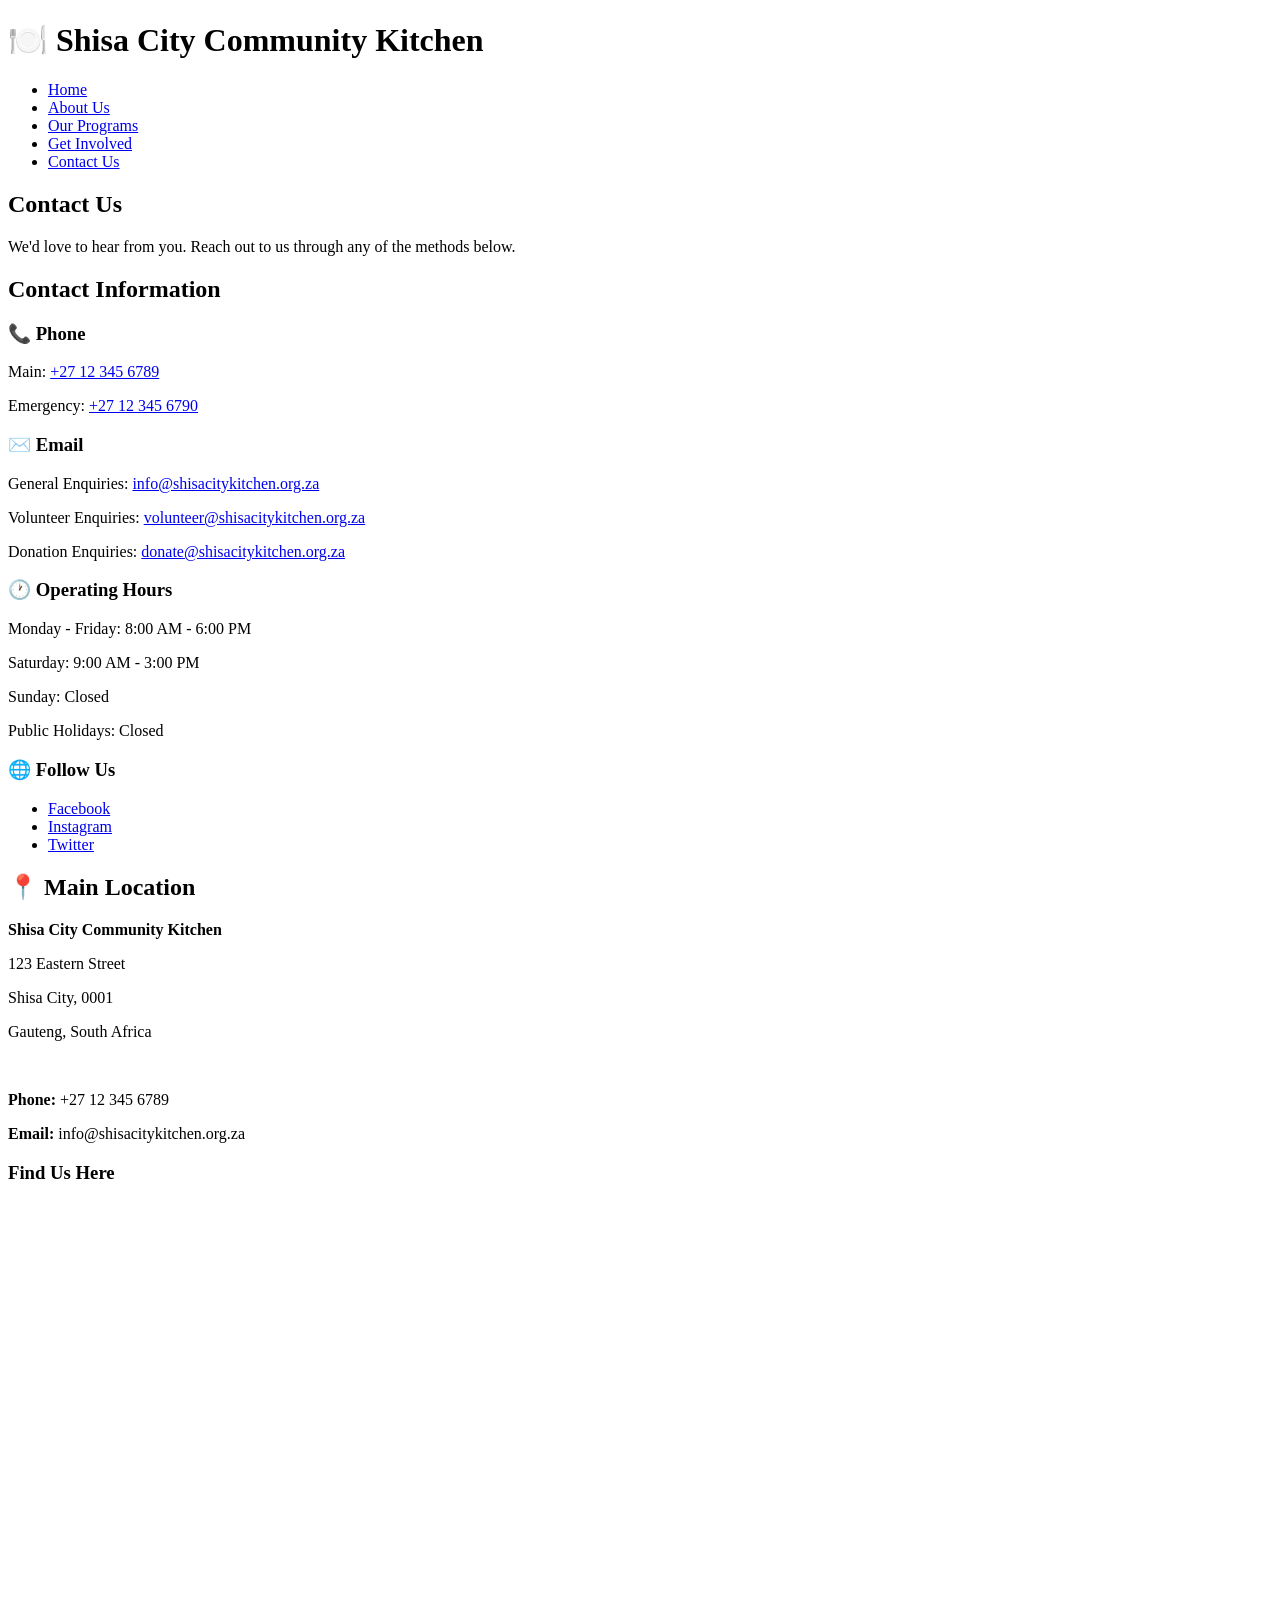
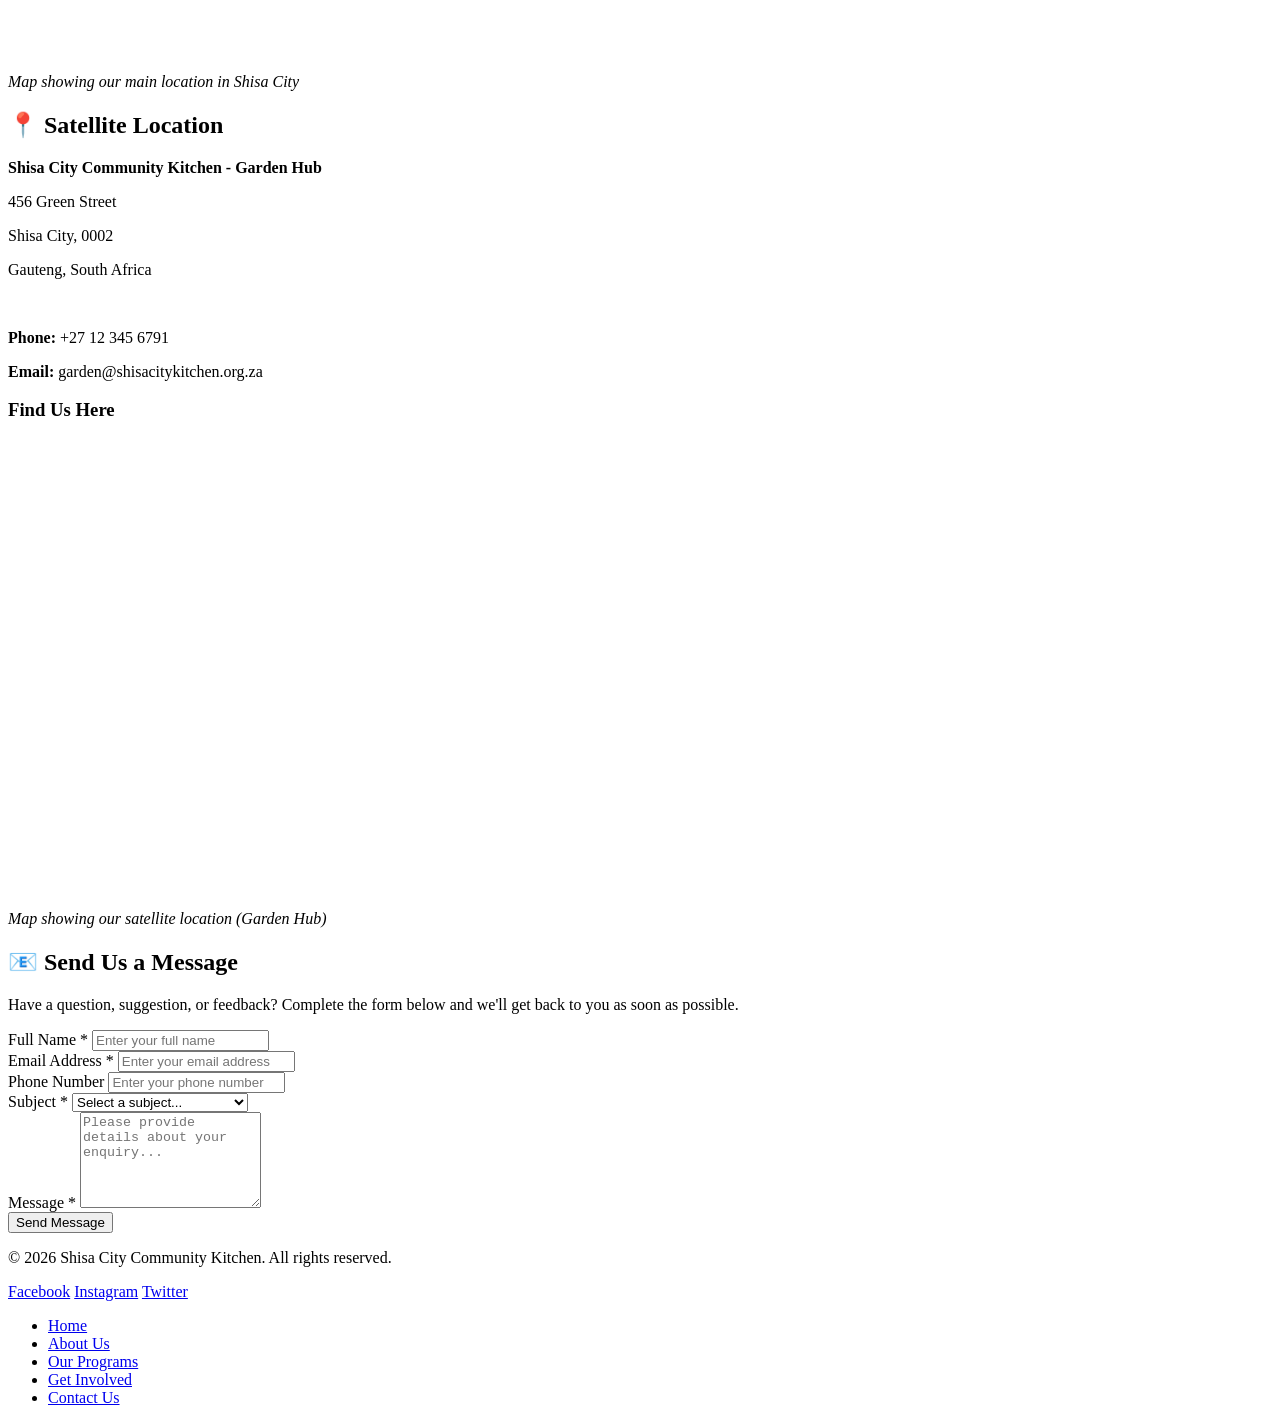
==== Shisa City Community Kitchen/HTML/Contacts.html @ ddfd55d9 "Add files via upload" ====
<!DOCTYPE html>
<!-- DOCUMENT TYPE: Declares this as an HTML5 document -->
<!DOCTYPE html>

<!-- HTML START: Language set to English for accessibility -->
<html lang="en">

    <!-- HEAD SECTION: Contains meta data, title, and links -->
    <head>
        <!-- Character encoding for proper display of special characters -->
        <meta charset="UTF-8">
        
        <!-- Viewport settings for responsive design on mobile devices -->
        <meta name="viewport" content="width=device-width, initial-scale=1.0">
        
        <!-- Page title displayed in browser tab -->
        <title>Contact Us - Shisa City Community Kitchen</title>
    </head>

    <!-- BODY SECTION: All visible page content -->
    <body>

        <!-- HEADER / TOP BAR: Brand name and navigation -->
        <header>
            <!-- Logo and brand name -->
            <div class="logo">
                <h1>🍽️ Shisa City Community Kitchen</h1>
            </div>

            <!-- Navigation menu -->
            <nav>
                <ul>
                    <li><a href="index.html">Home</a></li>
                    <li><a href="about.html">About Us</a></li>
                    <li><a href="services.html">Our Programs</a></li>
                    <li><a href="enquiry.html">Get Involved</a></li>
                    <li><a href="contact.html">Contact Us</a></li>
                </ul>
            </nav>
        </header>

        <!-- MAIN CONTENT: All primary page content -->
        <main>

            <!-- PAGE HEADER / TITLE SECTION -->
            <section class="page-header">
                <h1>Contact Us</h1>
                <p>We'd love to hear from you. Reach out to us through any of the methods below.</p>
            </section>

            <!-- CONTACT INFORMATION SECTION -->
            <section class="contact-info">
                <h2>Contact Information</h2>

                <!-- Phone -->
                <div class="contact-item">
                    <h3>📞 Phone</h3>
                    <p>Main: <a href="tel:+27123456789">+27 12 345 6789</a></p>
                    <p>Emergency: <a href="tel:+27123456790">+27 12 345 6790</a></p>
                </div>

                <!-- Email -->
                <div class="contact-item">
                    <h3>✉️ Email</h3>
                    <p>General Enquiries: <a href="mailto:info@shisacitykitchen.org.za">info@shisacitykitchen.org.za</a></p>
                    <p>Volunteer Enquiries: <a href="mailto:volunteer@shisacitykitchen.org.za">volunteer@shisacitykitchen.org.za</a></p>
                    <p>Donation Enquiries: <a href="mailto:donate@shisacitykitchen.org.za">donate@shisacitykitchen.org.za</a></p>
                </div>

                <!-- Operating Hours -->
                <div class="contact-item">
                    <h3>🕐 Operating Hours</h3>
                    <p>Monday - Friday: 8:00 AM - 6:00 PM</p>
                    <p>Saturday: 9:00 AM - 3:00 PM</p>
                    <p>Sunday: Closed</p>
                    <p>Public Holidays: Closed</p>
                </div>

                <!-- Social Media -->
                <div class="contact-item">
                    <h3>🌐 Follow Us</h3>
                    <ul>
                        <li><a href="#">Facebook</a></li>
                        <li><a href="#">Instagram</a></li>
                        <li><a href="#">Twitter</a></li>
                    </ul>
                </div>
            </section>

            <!-- LOCATION 1: MAIN LOCATION -->
            <section class="location">
                <h2>📍 Main Location</h2>
                
                <div class="location-details">
                    <p><strong>Shisa City Community Kitchen</strong></p>
                    <p>123 Eastern Street</p>
                    <p>Shisa City, 0001</p>
                    <p>Gauteng, South Africa</p>
                    <br>
                    <p><strong>Phone:</strong> +27 12 345 6789</p>
                    <p><strong>Email:</strong> info@shisacitykitchen.org.za</p>
                </div>

                <!-- Google Maps Embed (Placeholder - will display a map when online) -->
                <div class="map-container">
                    <h3>Find Us Here</h3>
                    <!-- Google Maps iframe - replace the src with actual map URL -->
                    <iframe 
                        src="https://www.google.com/maps/embed?pb=!1m18!1m12!1m3!1d3583.054143774474!2d28.045169315020234!3d-26.095323766620283!2m3!1f0!2f0!3f0!3m2!1i1024!2i768!4f13.1!3m3!1m2!1s0x1e9571a000000000%3A0x0000000000000000!2sPretoria%2C%20South%20Africa!5e0!3m2!1sen!2sza!4v1700000000000" 
                        width="600" 
                        height="450" 
                        style="border:0;" 
                        allowfullscreen="" 
                        loading="lazy">
                    </iframe>
                    <p><em>Map showing our main location in Shisa City</em></p>
                </div>
            </section>

            <!-- LOCATION 2: SECONDARY / SATELLITE LOCATION -->
            <section class="location">
                <h2>📍 Satellite Location</h2>

                <div class="location-details">
                    <p><strong>Shisa City Community Kitchen - Garden Hub</strong></p>
                    <p>456 Green Street</p>
                    <p>Shisa City, 0002</p>
                    <p>Gauteng, South Africa</p>
                    <br>
                    <p><strong>Phone:</strong> +27 12 345 6791</p>
                    <p><strong>Email:</strong> garden@shisacitykitchen.org.za</p>
                </div>

                <!-- Google Maps Embed (Placeholder - will display a map when online) -->
                <div class="map-container">
                    <h3>Find Us Here</h3>
                    <!-- Google Maps iframe - replace the src with actual map URL -->
                    <iframe 
                        src="https://www.google.com/maps/embed?pb=!1m18!1m12!1m3!1d3583.054143774474!2d28.045169315020234!3d-26.095323766620283!2m3!1f0!2f0!3f0!3m2!1i1024!2i768!4f13.1!3m3!1m2!1s0x1e9571a000000000%3A0x0000000000000000!2sPretoria%2C%20South%20Africa!5e0!3m2!1sen!2sza!4v1700000000000" 
                        width="600" 
                        height="450" 
                        style="border:0;" 
                        allowfullscreen="" 
                        loading="lazy">
                    </iframe>
                    <p><em>Map showing our satellite location (Garden Hub)</em></p>
                </div>
            </section>

            <!-- CONTACT FORM SECTION -->
            <section class="contact-form">
                <h2>📧 Send Us a Message</h2>
                <p>
                    Have a question, suggestion, or feedback? Complete the form below and 
                    we'll get back to you as soon as possible.
                </p>

                <form action="#" method="POST">

                    <!-- Full Name -->
                    <div class="form-group">
                        <label for="name">Full Name <span class="required">*</span></label>
                        <input type="text" id="name" name="name" placeholder="Enter your full name" required>
                    </div>

                    <!-- Email Address -->
                    <div class="form-group">
                        <label for="email">Email Address <span class="required">*</span></label>
                        <input type="email" id="email" name="email" placeholder="Enter your email address" required>
                    </div>

                    <!-- Phone Number -->
                    <div class="form-group">
                        <label for="phone">Phone Number</label>
                        <input type="tel" id="phone" name="phone" placeholder="Enter your phone number">
                    </div>

                    <!-- Subject -->
                    <div class="form-group">
                        <label for="subject">Subject <span class="required">*</span></label>
                        <select id="subject" name="subject" required>
                            <option value="">Select a subject...</option>
                            <option value="general">General Enquiry</option>
                            <option value="volunteer">Volunteering</option>
                            <option value="donation">Donation</option>
                            <option value="sponsorship">Sponsorship / Partnership</option>
                            <option value="feedback">Feedback</option>
                            <option value="other">Other</option>
                        </select>
                    </div>

                    <!-- Message -->
                    <div class="form-group">
                        <label for="message">Message <span class="required">*</span></label>
                        <textarea id="message" name="message" rows="6" placeholder="Please provide details about your enquiry..." required></textarea>
                    </div>

                    <!-- Submit Button -->
                    <div class="form-group">
                        <button type="submit">Send Message</button>
                    </div>

                </form>
            </section>

        </main>

        <!-- FOOTER SECTION: Copyright, social media, and links -->
        <footer>
            <!-- Copyright notice -->
            <p>&copy; 2026 Shisa City Community Kitchen. All rights reserved.</p>

            <!-- Social media links -->
            <div class="social-links">
                <a href="#">Facebook</a>
                <a href="#">Instagram</a>
                <a href="#">Twitter</a>
            </div>

            <!-- Footer navigation -->
            <nav>
                <ul>
                    <li><a href="index.html">Home</a></li>
                    <li><a href="about.html">About Us</a></li>
                    <li><a href="services.html">Our Programs</a></li>
                    <li><a href="enquiry.html">Get Involved</a></li>
                    <li><a href="contact.html">Contact Us</a></li>
                </ul>
            </nav>
        </footer>

    </body>

</html>
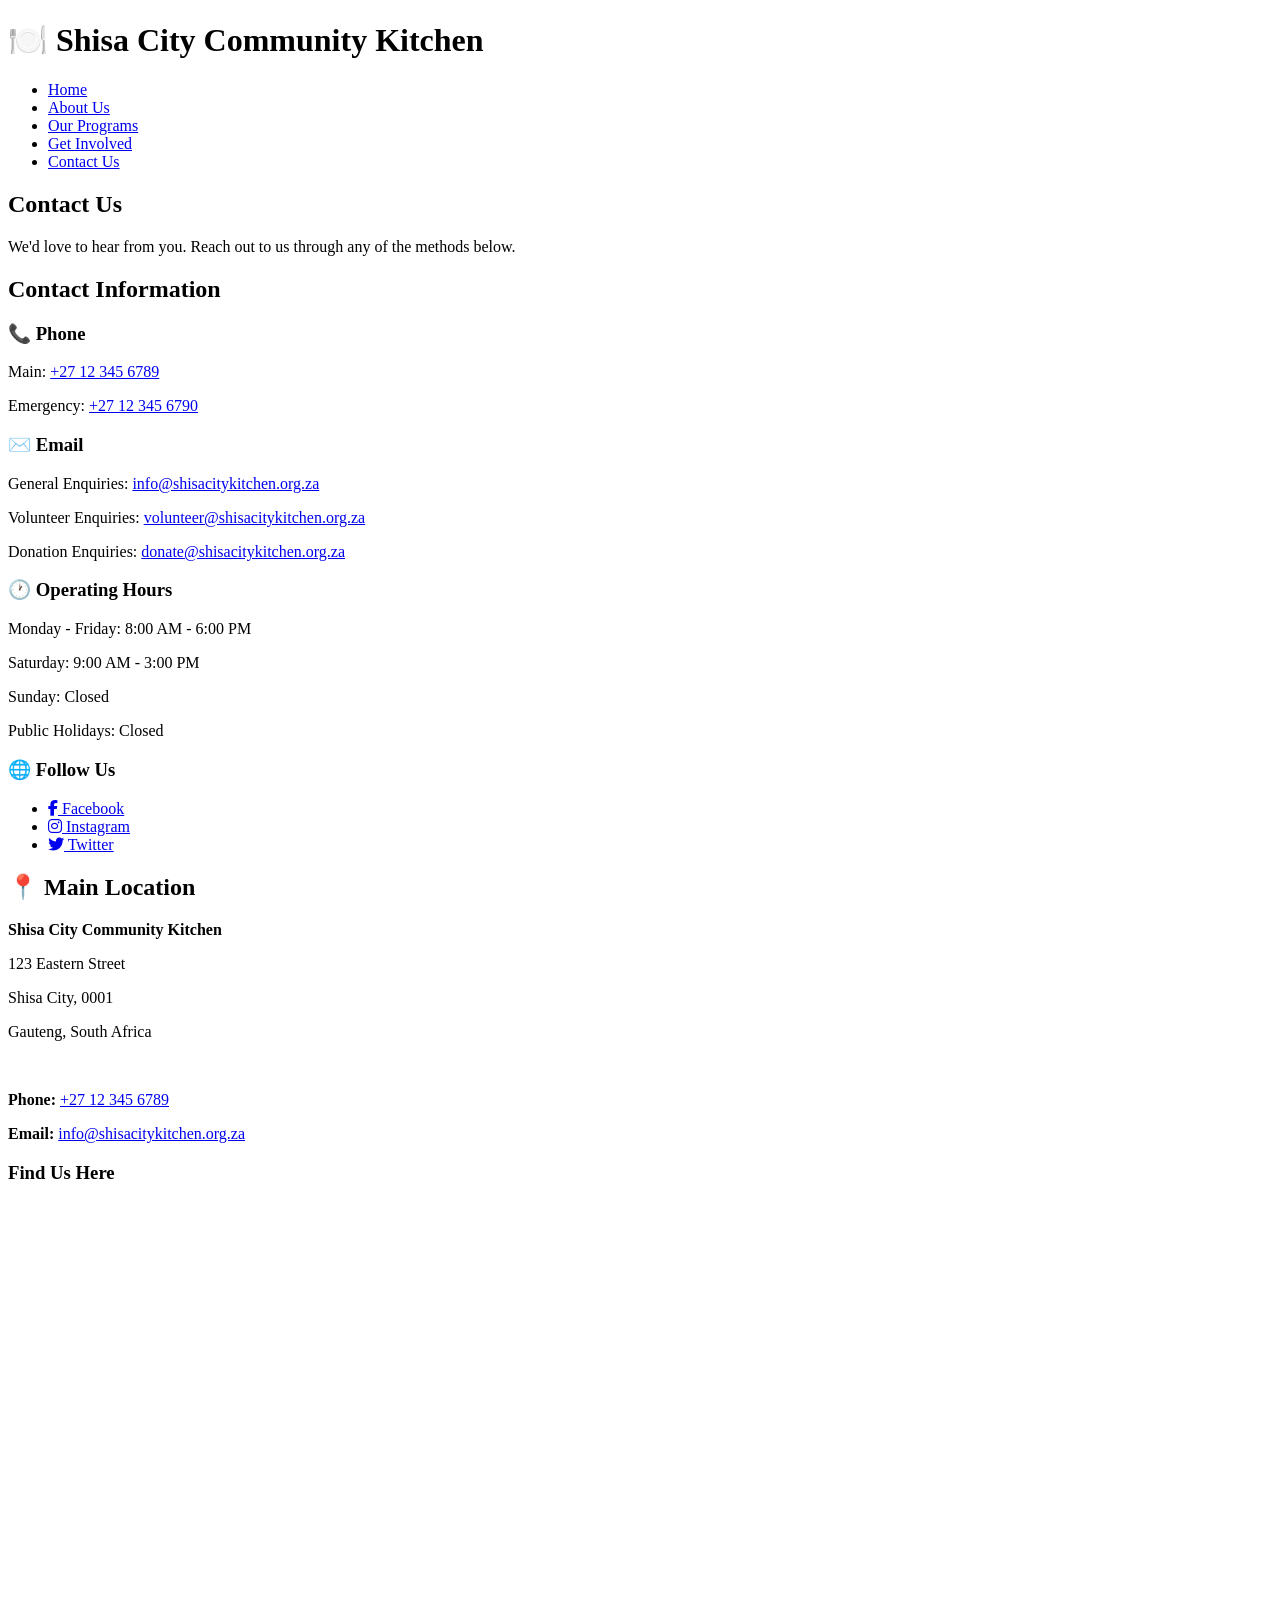
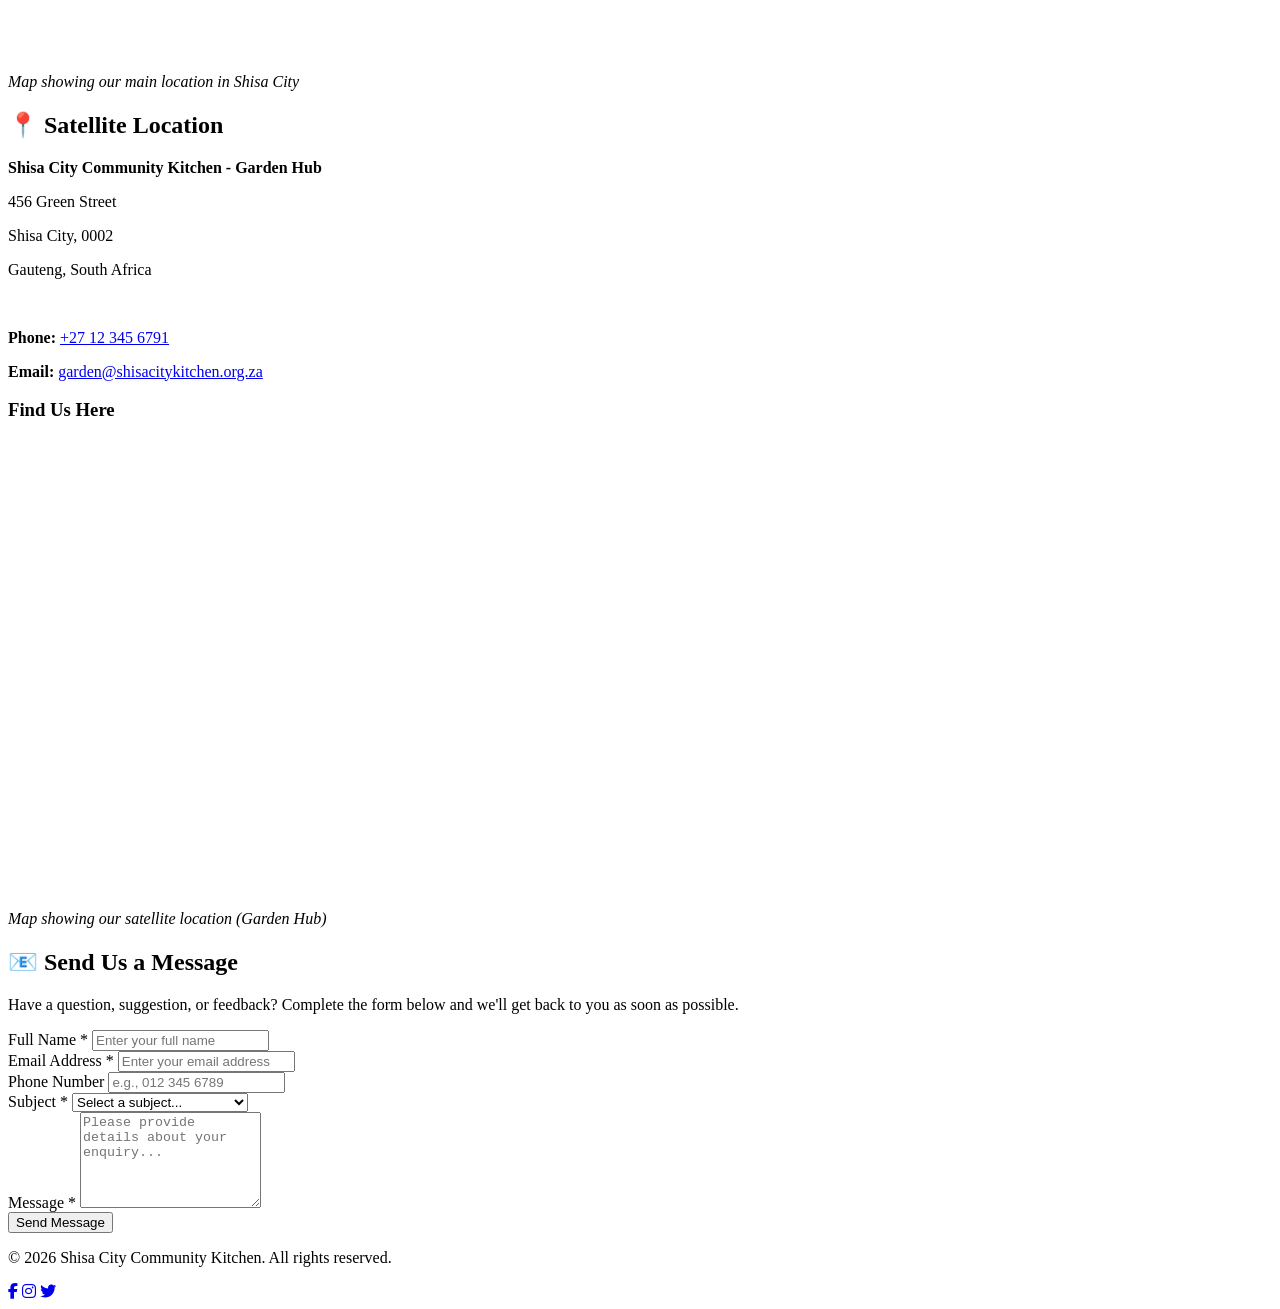
==== commit 05517606: "Add files via upload" ====
--- a/Shisa City Community Kitchen/HTML/Contacts.html
+++ b/Shisa City Community Kitchen/HTML/Contacts.html
@@ -13,8 +13,33 @@
         <!-- Viewport settings for responsive design on mobile devices -->
         <meta name="viewport" content="width=device-width, initial-scale=1.0">
         
-        <!-- Page title displayed in browser tab -->
-        <title>Contact Us - Shisa City Community Kitchen</title>
+        <!-- PRIMARY META TAGS (SEO) -->
+        <title>Contact Us - Shisa City Community Kitchen | Get In Touch</title>
+        <meta name="title" content="Contact Us - Shisa City Community Kitchen | Get In Touch">
+        <meta name="description" content="Contact Shisa City Community Kitchen. Find our locations, phone numbers, email addresses, and operating hours. Send us a message online.">
+        <meta name="keywords" content="contact Shisa City, community kitchen contact, food bank location, phone number, email, directions, operating hours">
+        <meta name="author" content="Keorapetse Maelane">
+        <meta name="robots" content="index, follow">
+        
+        <!-- OPEN GRAPH / FACEBOOK META TAGS -->
+        <meta property="og:type" content="website">
+        <meta property="og:url" content="https://shisacitykitchen.netlify.app/contact.html">
+        <meta property="og:title" content="Contact Us - Shisa City Community Kitchen">
+        <meta property="og:description" content="Get in touch with us. Find our locations, contact details, and send us a message.">
+        <meta property="og:image" content="images/homepage-picture.png">
+        
+        <!-- TWITTER META TAGS -->
+        <meta property="twitter:card" content="summary_large_image">
+        <meta property="twitter:title" content="Contact Us - Shisa City Community Kitchen">
+        <meta property="twitter:description" content="Get in touch with us. Find our locations, contact details, and send us a message.">
+        <meta property="twitter:image" content="images/homepage-picture.png">
+        
+        <!-- EXTERNAL STYLESHEETS -->
+        <!-- Font Awesome for icons -->
+        <link rel="stylesheet" href="https://cdnjs.cloudflare.com/ajax/libs/font-awesome/6.4.0/css/all.min.css">
+        
+        <!-- Main stylesheet -->
+        <link rel="stylesheet" href="css/style.css">
     </head>
 
     <!-- BODY SECTION: All visible page content -->
@@ -34,7 +59,7 @@
                     <li><a href="about.html">About Us</a></li>
                     <li><a href="services.html">Our Programs</a></li>
                     <li><a href="enquiry.html">Get Involved</a></li>
-                    <li><a href="contact.html">Contact Us</a></li>
+                    <li><a href="contact.html" class="active">Contact Us</a></li>
                 </ul>
             </nav>
         </header>
@@ -52,43 +77,45 @@
             <section class="contact-info">
                 <h2>Contact Information</h2>
 
-                <!-- Phone -->
-                <div class="contact-item">
-                    <h3>📞 Phone</h3>
-                    <p>Main: <a href="tel:+27123456789">+27 12 345 6789</a></p>
-                    <p>Emergency: <a href="tel:+27123456790">+27 12 345 6790</a></p>
-                </div>
-
-                <!-- Email -->
-                <div class="contact-item">
-                    <h3>✉️ Email</h3>
-                    <p>General Enquiries: <a href="mailto:info@shisacitykitchen.org.za">info@shisacitykitchen.org.za</a></p>
-                    <p>Volunteer Enquiries: <a href="mailto:volunteer@shisacitykitchen.org.za">volunteer@shisacitykitchen.org.za</a></p>
-                    <p>Donation Enquiries: <a href="mailto:donate@shisacitykitchen.org.za">donate@shisacitykitchen.org.za</a></p>
-                </div>
-
-                <!-- Operating Hours -->
-                <div class="contact-item">
-                    <h3>🕐 Operating Hours</h3>
-                    <p>Monday - Friday: 8:00 AM - 6:00 PM</p>
-                    <p>Saturday: 9:00 AM - 3:00 PM</p>
-                    <p>Sunday: Closed</p>
-                    <p>Public Holidays: Closed</p>
-                </div>
-
-                <!-- Social Media -->
-                <div class="contact-item">
-                    <h3>🌐 Follow Us</h3>
-                    <ul>
-                        <li><a href="#">Facebook</a></li>
-                        <li><a href="#">Instagram</a></li>
-                        <li><a href="#">Twitter</a></li>
-                    </ul>
+                <div class="contact-info-grid">
+                    <!-- Phone -->
+                    <div class="contact-item">
+                        <h3>📞 Phone</h3>
+                        <p>Main: <a href="tel:+27123456789">+27 12 345 6789</a></p>
+                        <p>Emergency: <a href="tel:+27123456790">+27 12 345 6790</a></p>
+                    </div>
+
+                    <!-- Email -->
+                    <div class="contact-item">
+                        <h3>✉️ Email</h3>
+                        <p>General Enquiries: <a href="mailto:info@shisacitykitchen.org.za">info@shisacitykitchen.org.za</a></p>
+                        <p>Volunteer Enquiries: <a href="mailto:volunteer@shisacitykitchen.org.za">volunteer@shisacitykitchen.org.za</a></p>
+                        <p>Donation Enquiries: <a href="mailto:donate@shisacitykitchen.org.za">donate@shisacitykitchen.org.za</a></p>
+                    </div>
+
+                    <!-- Operating Hours -->
+                    <div class="contact-item">
+                        <h3>🕐 Operating Hours</h3>
+                        <p>Monday - Friday: 8:00 AM - 6:00 PM</p>
+                        <p>Saturday: 9:00 AM - 3:00 PM</p>
+                        <p>Sunday: Closed</p>
+                        <p>Public Holidays: Closed</p>
+                    </div>
+
+                    <!-- Social Media -->
+                    <div class="contact-item">
+                        <h3>🌐 Follow Us</h3>
+                        <ul class="contact-social">
+                            <li><a href="#"><i class="fab fa-facebook-f"></i> Facebook</a></li>
+                            <li><a href="#"><i class="fab fa-instagram"></i> Instagram</a></li>
+                            <li><a href="#"><i class="fab fa-twitter"></i> Twitter</a></li>
+                        </ul>
+                    </div>
                 </div>
             </section>
 
             <!-- LOCATION 1: MAIN LOCATION -->
-            <section class="location">
+            <section class="location-card">
                 <h2>📍 Main Location</h2>
                 
                 <div class="location-details">
@@ -97,14 +124,13 @@
                     <p>Shisa City, 0001</p>
                     <p>Gauteng, South Africa</p>
                     <br>
-                    <p><strong>Phone:</strong> +27 12 345 6789</p>
-                    <p><strong>Email:</strong> info@shisacitykitchen.org.za</p>
-                </div>
-
-                <!-- Google Maps Embed (Placeholder - will display a map when online) -->
+                    <p><strong>Phone:</strong> <a href="tel:+27123456789">+27 12 345 6789</a></p>
+                    <p><strong>Email:</strong> <a href="mailto:info@shisacitykitchen.org.za">info@shisacitykitchen.org.za</a></p>
+                </div>
+
+                <!-- Google Maps Embed -->
                 <div class="map-container">
                     <h3>Find Us Here</h3>
-                    <!-- Google Maps iframe - replace the src with actual map URL -->
                     <iframe 
                         src="https://www.google.com/maps/embed?pb=!1m18!1m12!1m3!1d3583.054143774474!2d28.045169315020234!3d-26.095323766620283!2m3!1f0!2f0!3f0!3m2!1i1024!2i768!4f13.1!3m3!1m2!1s0x1e9571a000000000%3A0x0000000000000000!2sPretoria%2C%20South%20Africa!5e0!3m2!1sen!2sza!4v1700000000000" 
                         width="600" 
@@ -118,7 +144,7 @@
             </section>
 
             <!-- LOCATION 2: SECONDARY / SATELLITE LOCATION -->
-            <section class="location">
+            <section class="location-card">
                 <h2>📍 Satellite Location</h2>
 
                 <div class="location-details">
@@ -127,14 +153,13 @@
                     <p>Shisa City, 0002</p>
                     <p>Gauteng, South Africa</p>
                     <br>
-                    <p><strong>Phone:</strong> +27 12 345 6791</p>
-                    <p><strong>Email:</strong> garden@shisacitykitchen.org.za</p>
-                </div>
-
-                <!-- Google Maps Embed (Placeholder - will display a map when online) -->
+                    <p><strong>Phone:</strong> <a href="tel:+27123456791">+27 12 345 6791</a></p>
+                    <p><strong>Email:</strong> <a href="mailto:garden@shisacitykitchen.org.za">garden@shisacitykitchen.org.za</a></p>
+                </div>
+
+                <!-- Google Maps Embed -->
                 <div class="map-container">
                     <h3>Find Us Here</h3>
-                    <!-- Google Maps iframe - replace the src with actual map URL -->
                     <iframe 
                         src="https://www.google.com/maps/embed?pb=!1m18!1m12!1m3!1d3583.054143774474!2d28.045169315020234!3d-26.095323766620283!2m3!1f0!2f0!3f0!3m2!1i1024!2i768!4f13.1!3m3!1m2!1s0x1e9571a000000000%3A0x0000000000000000!2sPretoria%2C%20South%20Africa!5e0!3m2!1sen!2sza!4v1700000000000" 
                         width="600" 
@@ -155,24 +180,27 @@
                     we'll get back to you as soon as possible.
                 </p>
 
-                <form action="#" method="POST">
+                <form id="contactForm" action="https://formspree.io/f/YOUR-FORM-ID" method="POST">
 
                     <!-- Full Name -->
                     <div class="form-group">
-                        <label for="name">Full Name <span class="required">*</span></label>
-                        <input type="text" id="name" name="name" placeholder="Enter your full name" required>
+                        <label for="contactName">Full Name <span class="required">*</span></label>
+                        <input type="text" id="contactName" name="name" placeholder="Enter your full name" required minlength="3" maxlength="50">
+                        <span class="error-message" id="contactNameError"></span>
                     </div>
 
                     <!-- Email Address -->
                     <div class="form-group">
-                        <label for="email">Email Address <span class="required">*</span></label>
-                        <input type="email" id="email" name="email" placeholder="Enter your email address" required>
+                        <label for="contactEmail">Email Address <span class="required">*</span></label>
+                        <input type="email" id="contactEmail" name="email" placeholder="Enter your email address" required>
+                        <span class="error-message" id="contactEmailError"></span>
                     </div>
 
                     <!-- Phone Number -->
                     <div class="form-group">
-                        <label for="phone">Phone Number</label>
-                        <input type="tel" id="phone" name="phone" placeholder="Enter your phone number">
+                        <label for="contactPhone">Phone Number</label>
+                        <input type="tel" id="contactPhone" name="phone" placeholder="e.g., 012 345 6789" pattern="[0-9\s\-\+\(\)]{10,15}">
+                        <span class="error-message" id="contactPhoneError"></span>
                     </div>
 
                     <!-- Subject -->
@@ -187,18 +215,23 @@
                             <option value="feedback">Feedback</option>
                             <option value="other">Other</option>
                         </select>
+                        <span class="error-message" id="subjectError"></span>
                     </div>
 
                     <!-- Message -->
                     <div class="form-group">
-                        <label for="message">Message <span class="required">*</span></label>
-                        <textarea id="message" name="message" rows="6" placeholder="Please provide details about your enquiry..." required></textarea>
+                        <label for="contactMessage">Message <span class="required">*</span></label>
+                        <textarea id="contactMessage" name="message" rows="6" placeholder="Please provide details about your enquiry..." required minlength="10" maxlength="1000"></textarea>
+                        <span class="error-message" id="contactMessageError"></span>
                     </div>
 
                     <!-- Submit Button -->
                     <div class="form-group">
-                        <button type="submit">Send Message</button>
-                    </div>
+                        <button type="submit" id="contactSubmitBtn">Send Message</button>
+                    </div>
+
+                    <!-- Response message area -->
+                    <div id="contactFormResponse" class="form-response"></div>
 
                 </form>
             </section>
@@ -206,29 +239,21 @@
         </main>
 
         <!-- FOOTER SECTION: Copyright, social media, and links -->
-        <footer>
+        <footer class="bottom-footer">
             <!-- Copyright notice -->
             <p>&copy; 2026 Shisa City Community Kitchen. All rights reserved.</p>
 
             <!-- Social media links -->
-            <div class="social-links">
-                <a href="#">Facebook</a>
-                <a href="#">Instagram</a>
-                <a href="#">Twitter</a>
+            <div class="social-icons">
+                <a href="#" aria-label="Facebook"><i class="fab fa-facebook-f"></i></a>
+                <a href="#" aria-label="Instagram"><i class="fab fa-instagram"></i></a>
+                <a href="#" aria-label="Twitter"><i class="fab fa-twitter"></i></a>
             </div>
-
-            <!-- Footer navigation -->
-            <nav>
-                <ul>
-                    <li><a href="index.html">Home</a></li>
-                    <li><a href="about.html">About Us</a></li>
-                    <li><a href="services.html">Our Programs</a></li>
-                    <li><a href="enquiry.html">Get Involved</a></li>
-                    <li><a href="contact.html">Contact Us</a></li>
-                </ul>
-            </nav>
         </footer>
 
+        <!-- JAVASCRIPT: Links to your script file -->
+        <script src="js/script.js"></script>
+
     </body>
 
 </html>
